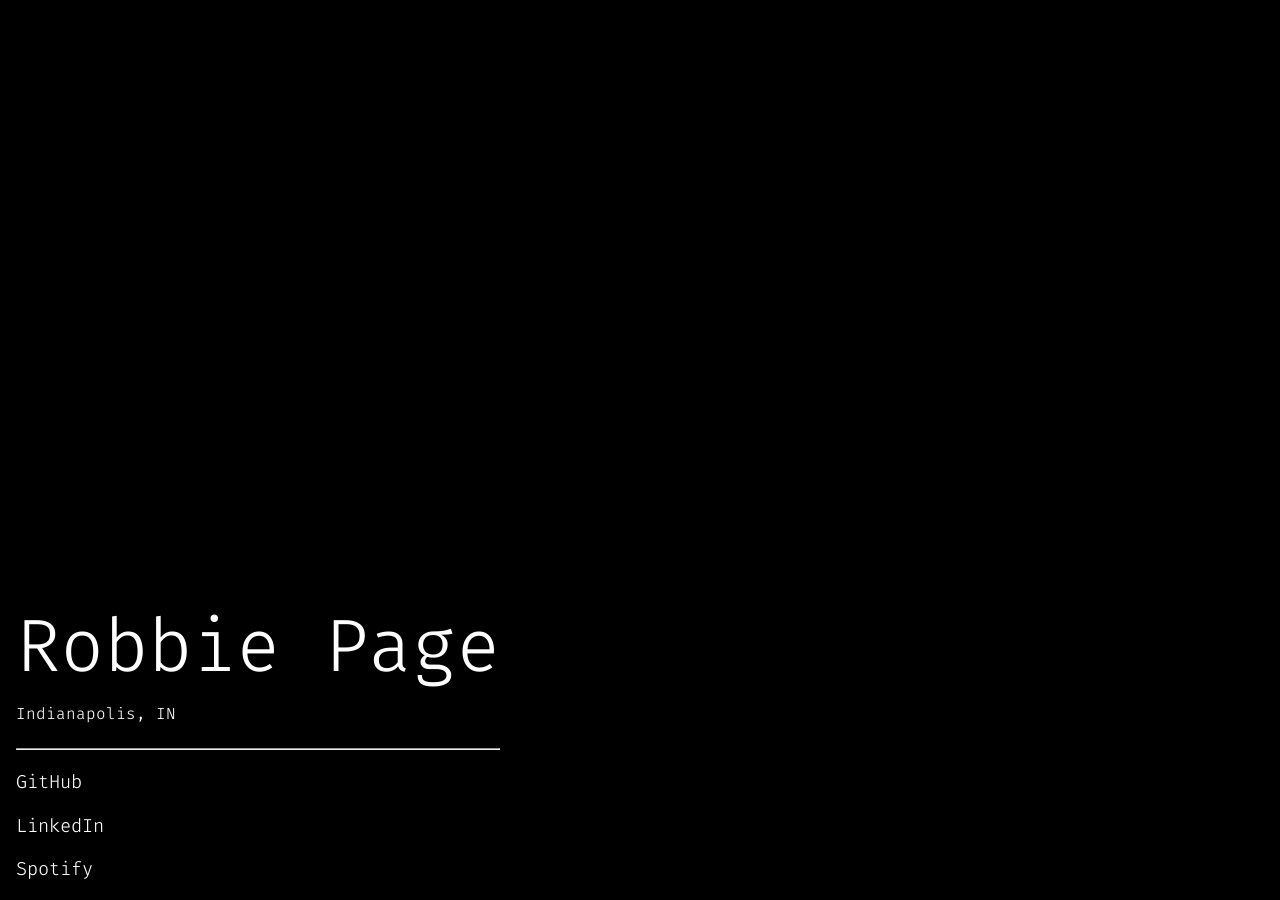
==== index.html @ d1141c7b "adjust URLs" ====
<html>
  <head>
    <title>Robbie Page - rorpage.com</title>
    <meta name="theme-color" content="#000000">
    <meta name="viewport" content="width=device-width, initial-scale=1">
    <link href="https://fonts.googleapis.com/css?family=Fira+Code:100,300,400,700" rel="stylesheet">
    <link href="styles/site.css" rel="stylesheet">
  </head>
  <body>
    <div id="content">
      <h1>Robbie Page</h1>
      <h2 class="subtitle">Indianapolis, IN</h2>
      <hr />
      <h3><a href="https://github.com/rorpage" target="_blank">GitHub</a></h3>
      <h3><a href="https://www.linkedin.com/in/rorpage/" target="_blank">LinkedIn</a></h3>
      <h3><a href="https://open.spotify.com/user/rorpage" target="_blank">Spotify</a></h3>
    </div>
  </body>
</html>
---- styles/site.css ----
html {
  font-family: sans-serif;
  -ms-text-size-adjust: 100%;
  -webkit-text-size-adjust: 100%;
}

body {
  background-color: #000000;
  color: #ffffff;
  font-family: 'Fira Code', sans-serif;
  font-weight: normal;
  margin: 0;
  padding: 16px;
  -webkit-font-smoothing: antialiased;
  -moz-osx-font-smoothing: grayscale;
}

a {
  color: #ffffff;
  text-decoration: none;
}

a:hover {
  color: #ffffff;
  text-decoration: underline;
}

h1 {
  font-size: 4.625em;
  margin: 0 0 8px 0;
  padding: 0;
}

h1,
h2,
h3 {
  font-weight: 300;
}

hr {
  margin: 0;
  padding: 0;
}

#content {
  position: absolute;
  bottom: 0;
}

.subtitle {
  font-size: 1em;
  font-weight: 100;
  margin: 0 0 24px 0;
  padding: 0;
}
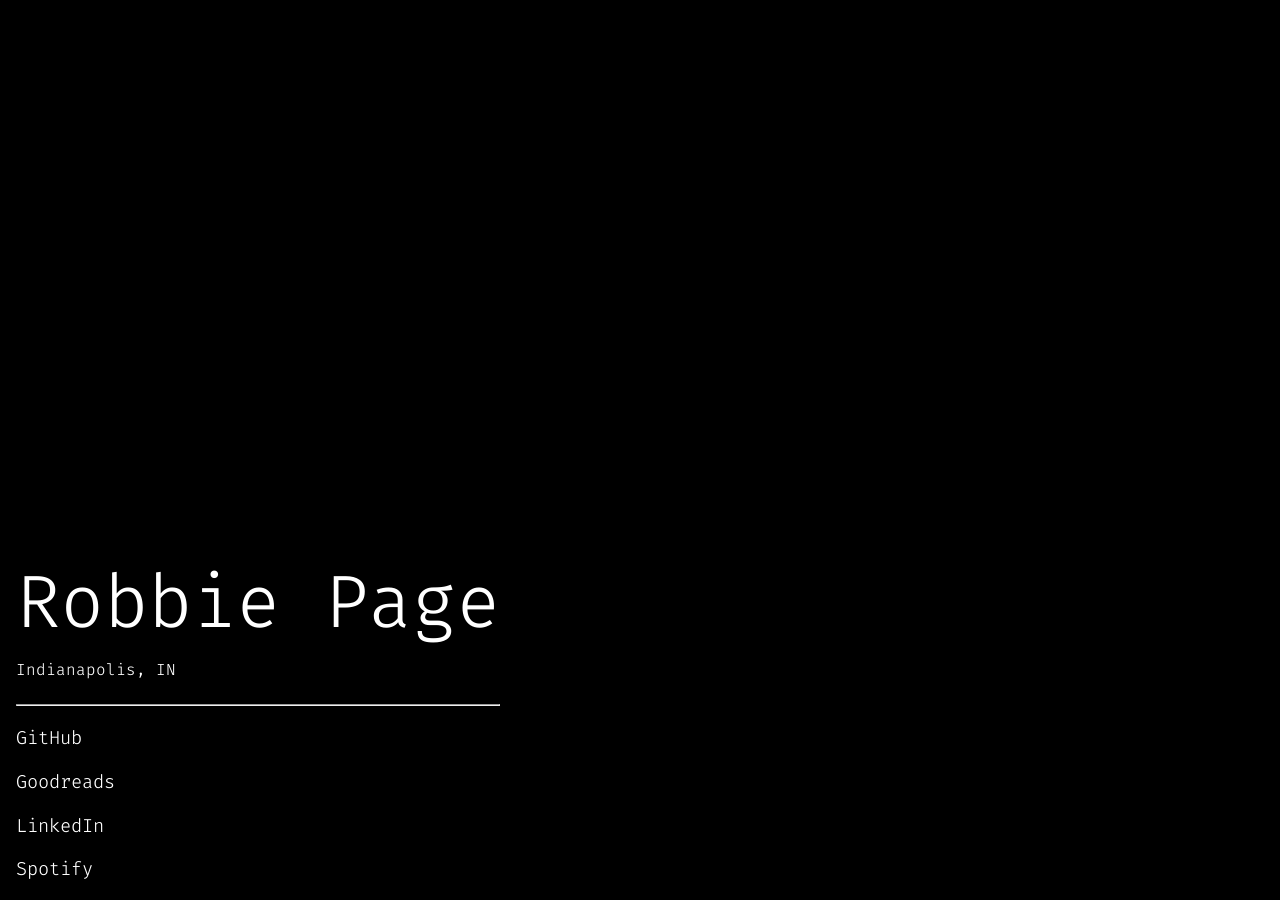
==== commit 4cf7c264: "add Goodreads" ====
--- a/index.html
+++ b/index.html
@@ -12,6 +12,7 @@
       <h2 class="subtitle">Indianapolis, IN</h2>
       <hr />
       <h3><a href="https://github.com/rorpage" target="_blank">GitHub</a></h3>
+      <h3><a href="https://www.goodreads.com/rorpage" target="_blank">Goodreads</a></h3>
       <h3><a href="https://www.linkedin.com/in/rorpage/" target="_blank">LinkedIn</a></h3>
       <h3><a href="https://open.spotify.com/user/rorpage" target="_blank">Spotify</a></h3>
     </div>
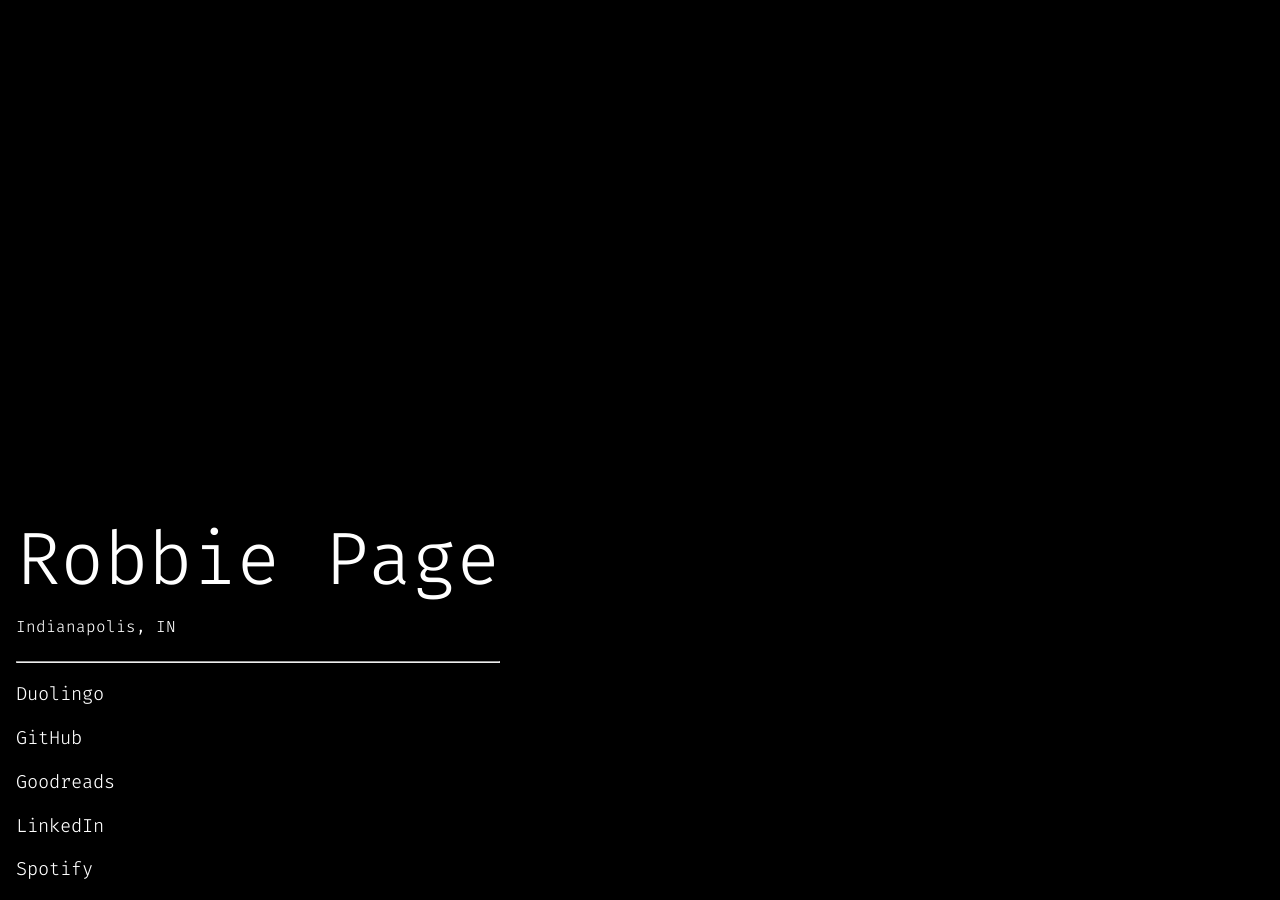
==== commit d20073c4: "add Duolingo" ====
--- a/index.html
+++ b/index.html
@@ -11,6 +11,7 @@
       <h1>Robbie Page</h1>
       <h2 class="subtitle">Indianapolis, IN</h2>
       <hr />
+      <h3><a href="https://www.duolingo.com/profile/rorpage" target="_blank">Duolingo</a></h3>
       <h3><a href="https://github.com/rorpage" target="_blank">GitHub</a></h3>
       <h3><a href="https://www.goodreads.com/rorpage" target="_blank">Goodreads</a></h3>
       <h3><a href="https://www.linkedin.com/in/rorpage/" target="_blank">LinkedIn</a></h3>
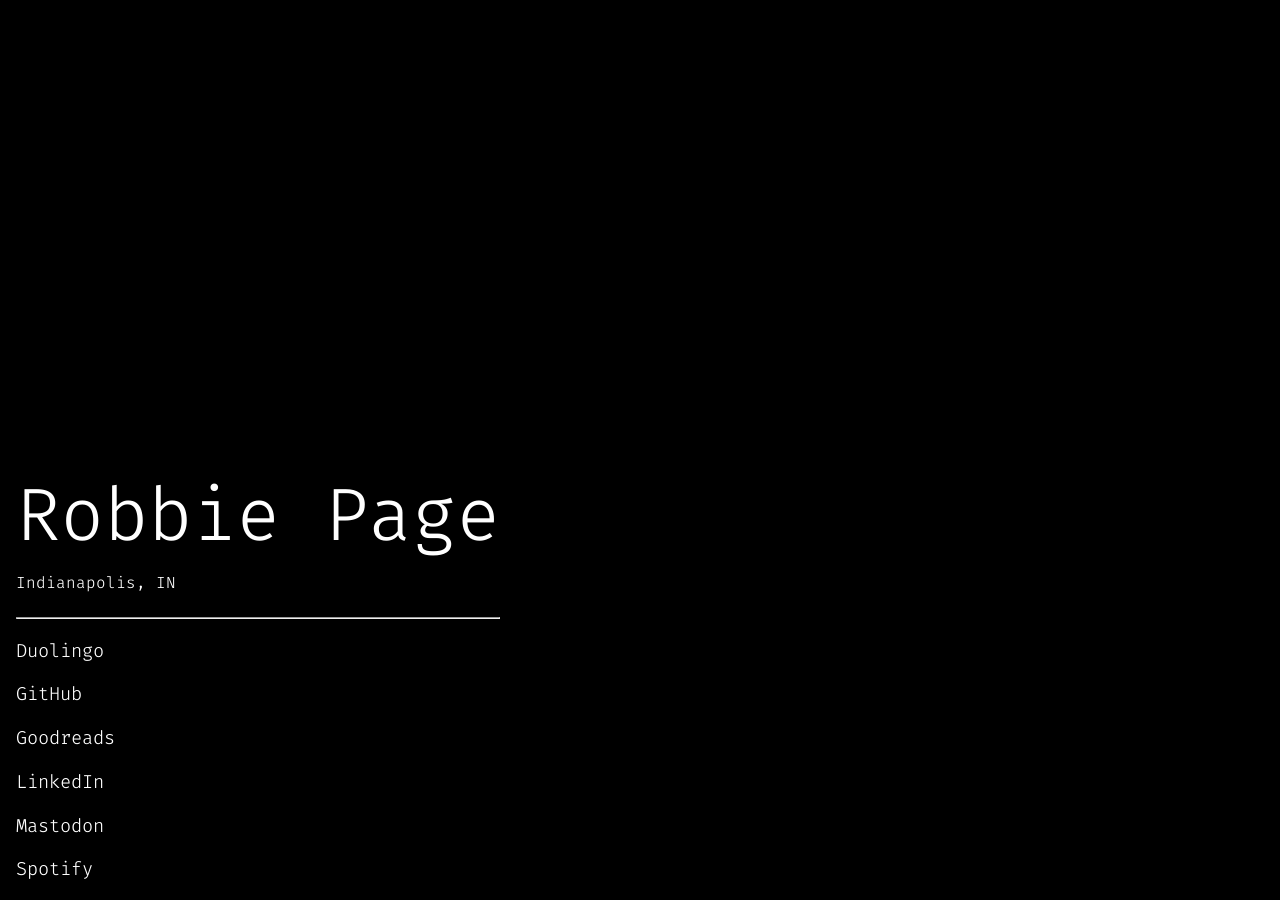
==== commit 8f83e207: "add Mastodon link" ====
--- a/index.html
+++ b/index.html
@@ -15,6 +15,7 @@
       <h3><a href="https://github.com/rorpage" target="_blank">GitHub</a></h3>
       <h3><a href="https://www.goodreads.com/rorpage" target="_blank">Goodreads</a></h3>
       <h3><a href="https://www.linkedin.com/in/rorpage/" target="_blank">LinkedIn</a></h3>
+      <h3><a rel="me" href="https://hachyderm.io/@rorpage" target="_blank">Mastodon</a></h3>
       <h3><a href="https://open.spotify.com/user/rorpage" target="_blank">Spotify</a></h3>
     </div>
   </body>
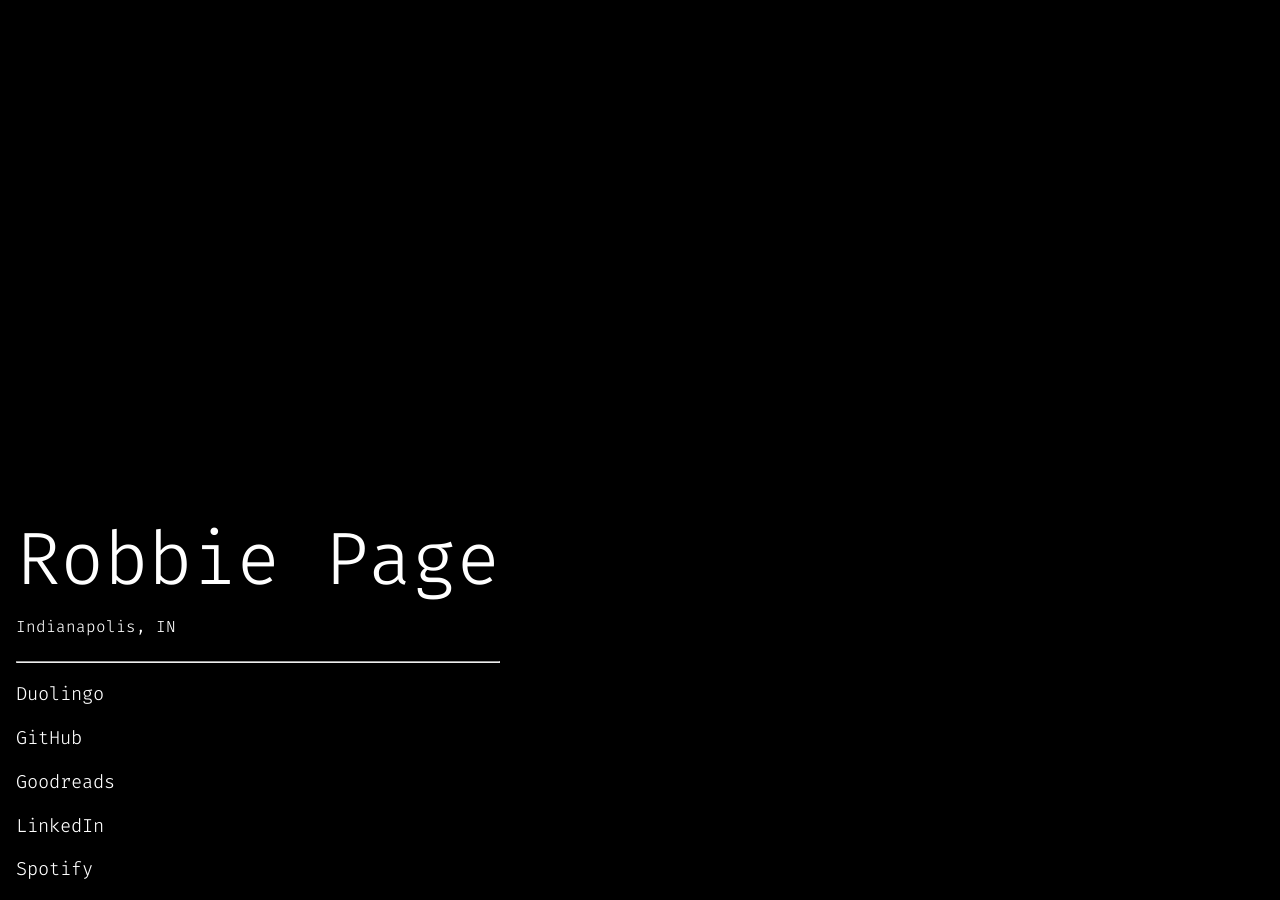
==== commit 41fcd502: "remove Mastodon link" ====
--- a/index.html
+++ b/index.html
@@ -15,7 +15,6 @@
       <h3><a href="https://github.com/rorpage" target="_blank">GitHub</a></h3>
       <h3><a href="https://www.goodreads.com/rorpage" target="_blank">Goodreads</a></h3>
       <h3><a href="https://www.linkedin.com/in/rorpage/" target="_blank">LinkedIn</a></h3>
-      <h3><a rel="me" href="https://hachyderm.io/@rorpage" target="_blank">Mastodon</a></h3>
       <h3><a href="https://open.spotify.com/user/rorpage" target="_blank">Spotify</a></h3>
     </div>
   </body>
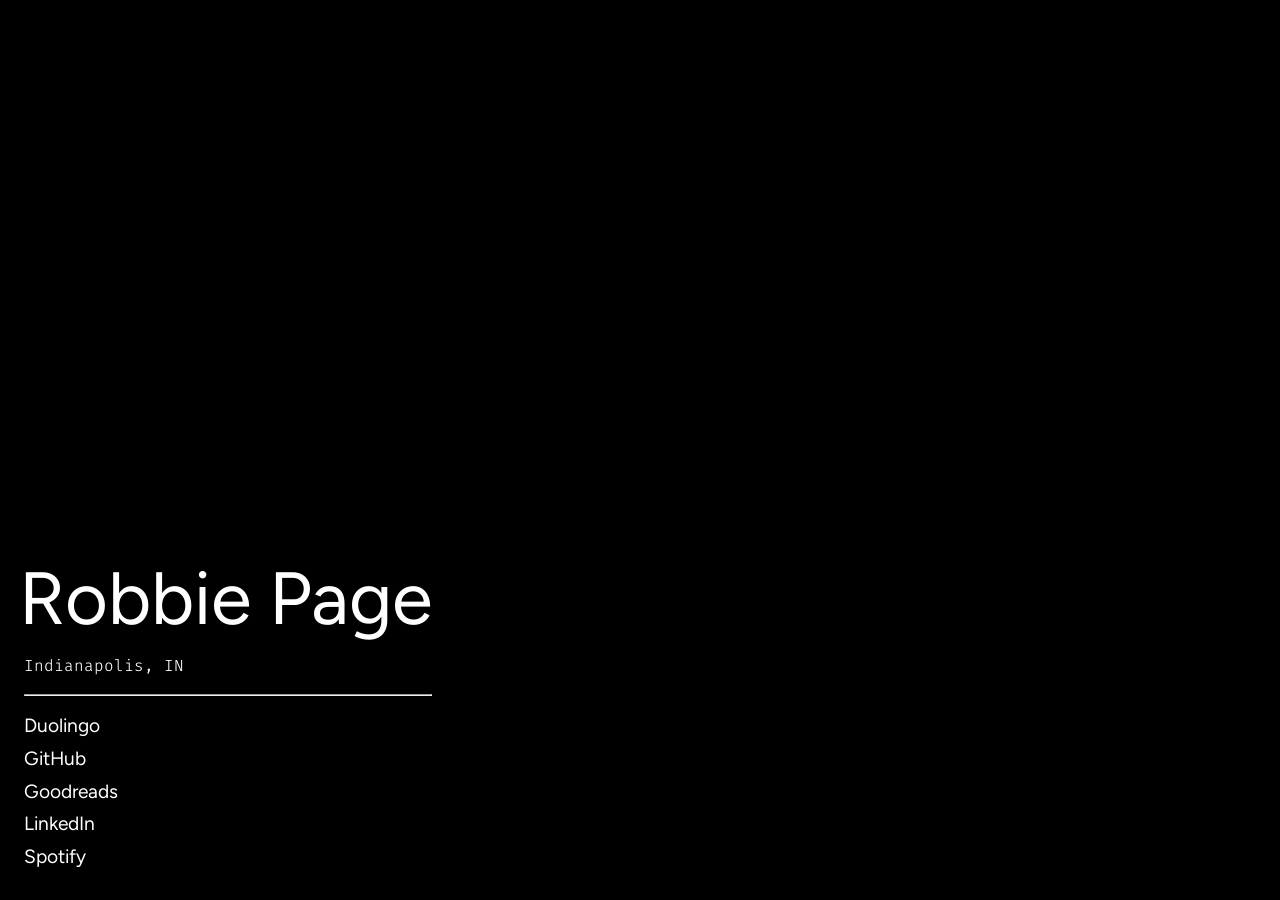
==== commit 0fad88e4: "use divs and ids and classes" ====
--- a/index.html
+++ b/index.html
@@ -3,19 +3,26 @@
     <title>Robbie Page - rorpage.com</title>
     <meta name="theme-color" content="#000000">
     <meta name="viewport" content="width=device-width, initial-scale=1">
+    <link rel="preconnect" href="https://fonts.googleapis.com">
+    <link rel="preconnect" href="https://fonts.gstatic.com" crossorigin="">
     <link href="https://fonts.googleapis.com/css?family=Fira+Code:100,300,400,700" rel="stylesheet">
+    <link href="https://fonts.googleapis.com/css2?family=Figtree:ital,wght@0,300..900;1,300..900&amp;display=swap" rel="stylesheet">
     <link href="styles/site.css" rel="stylesheet">
   </head>
   <body>
     <div id="content">
-      <h1>Robbie Page</h1>
-      <h2 class="subtitle">Indianapolis, IN</h2>
-      <hr />
-      <h3><a href="https://www.duolingo.com/profile/rorpage" target="_blank">Duolingo</a></h3>
-      <h3><a href="https://github.com/rorpage" target="_blank">GitHub</a></h3>
-      <h3><a href="https://www.goodreads.com/rorpage" target="_blank">Goodreads</a></h3>
-      <h3><a href="https://www.linkedin.com/in/rorpage/" target="_blank">LinkedIn</a></h3>
-      <h3><a href="https://open.spotify.com/user/rorpage" target="_blank">Spotify</a></h3>
+      <div id="title">
+        <div id="header">Robbie Page</div>
+        <div id="subtitle">Indianapolis, IN</div>
+      </div>
+      <hr>
+      <div id="links">
+        <div class="link"><a href="https://www.duolingo.com/profile/rorpage" target="_blank">Duolingo</a></div>
+        <div class="link"><a href="https://github.com/rorpage" target="_blank">GitHub</a></div>
+        <div class="link"><a href="https://www.goodreads.com/rorpage" target="_blank">Goodreads</a></div>
+        <div class="link"><a href="https://www.linkedin.com/in/rorpage/" target="_blank">LinkedIn</a></div>
+        <div class="link"><a href="https://open.spotify.com/user/rorpage" target="_blank">Spotify</a></div>
+      </div>
     </div>
   </body>
 </html>
--- a/styles/site.css
+++ b/styles/site.css
@@ -4,13 +4,17 @@
   -webkit-text-size-adjust: 100%;
 }
 
+body, h1, h2, h3, h4, h5, h6, p, figure, blockquote, ul, ol, dl, dd {
+  margin: 0;
+  padding: 0;
+}
+
 body {
   background-color: #000000;
   color: #ffffff;
-  font-family: 'Fira Code', sans-serif;
+  font-family: 'Figtree', sans-serif;
   font-weight: normal;
-  margin: 0;
-  padding: 16px;
+  line-height: 1.5;
   -webkit-font-smoothing: antialiased;
   -moz-osx-font-smoothing: grayscale;
 }
@@ -25,31 +29,41 @@
   text-decoration: underline;
 }
 
-h1 {
-  font-size: 4.625em;
-  margin: 0 0 8px 0;
-  padding: 0;
-}
-
-h1,
-h2,
-h3 {
-  font-weight: 300;
-}
-
 hr {
+  color: #3DB3F4;
   margin: 0;
   padding: 0;
 }
 
 #content {
+  bottom: 0;
+  margin: 24px;
   position: absolute;
-  bottom: 0;
 }
 
-.subtitle {
+#header {
+  font-size: 4.625em;
+  margin: 0 0 0 -5px;
+  padding: 0;
+}
+
+.link {
+  font-size: 1.2em;
+  margin: 4px 0;
+  padding: 0;
+}
+
+#links {
+  margin: 16px 0 0 0;
+}
+
+#subtitle {
+  font-family: 'Fira Code', sans-serif;
   font-size: 1em;
   font-weight: 100;
-  margin: 0 0 24px 0;
   padding: 0;
 }
+
+#title {
+  margin: 0 0 16px 0;
+}
